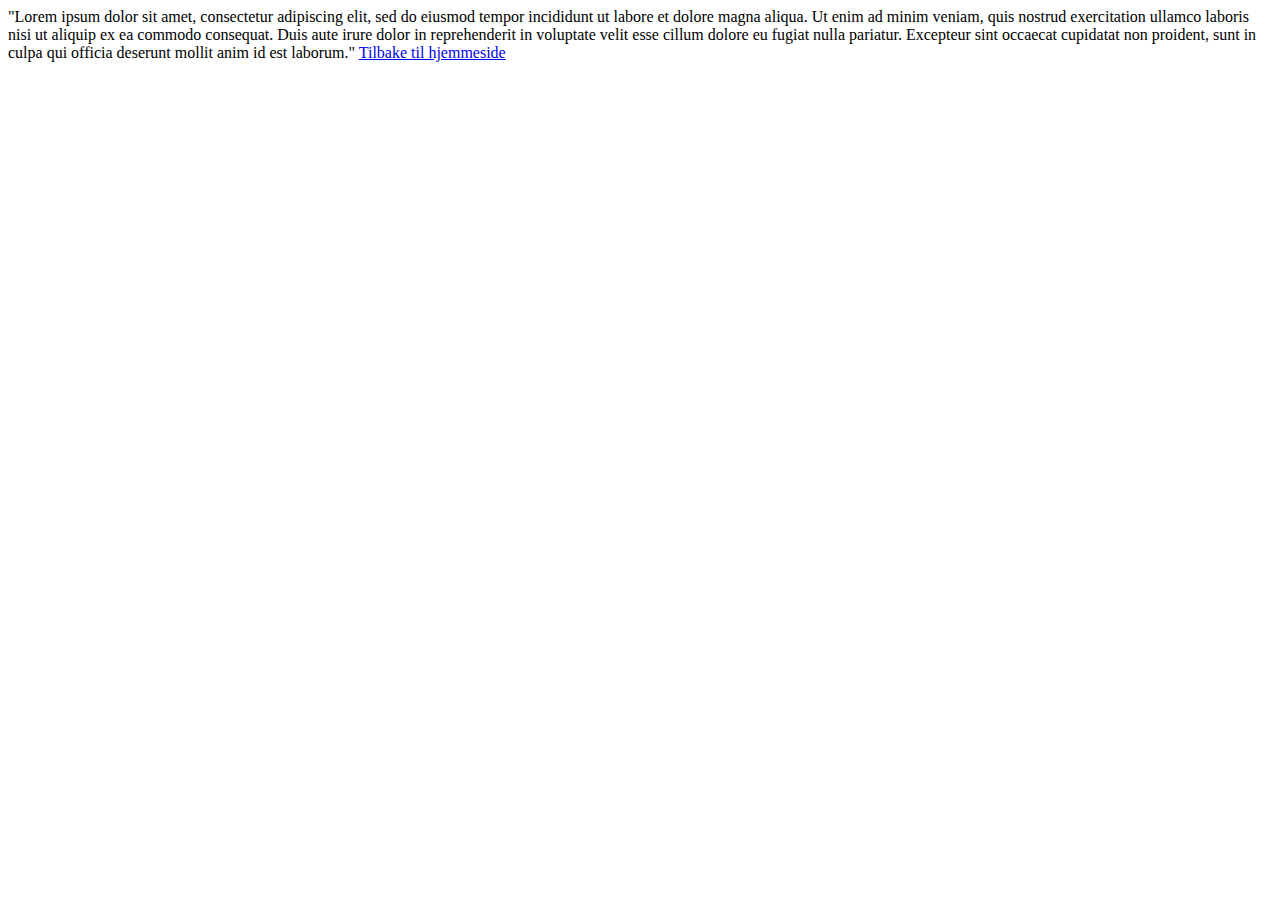
==== infosider/infoside1.html @ 10520b29 "start" ====
<!DOCTYPE html>
<html lang="en">
<head>
    <meta charset="UTF-8">
    <meta http-equiv="X-UA-Compatible" content="IE=edge">
    <meta name="viewport" content="width=device-width, initial-scale=1.0">
    <title>infoside1</title>
</head>
<body>
    "Lorem ipsum dolor sit amet, consectetur adipiscing elit, sed do eiusmod tempor incididunt ut labore et dolore magna aliqua. Ut enim ad minim veniam, quis nostrud exercitation ullamco laboris nisi ut aliquip ex ea commodo consequat. Duis aute irure dolor in reprehenderit in voluptate velit esse cillum dolore eu fugiat nulla pariatur. Excepteur sint occaecat cupidatat non proident, sunt in culpa qui officia deserunt mollit anim id est laborum."

    <a href="../index.html">Tilbake til hjemmeside</a>
</body>
</html>
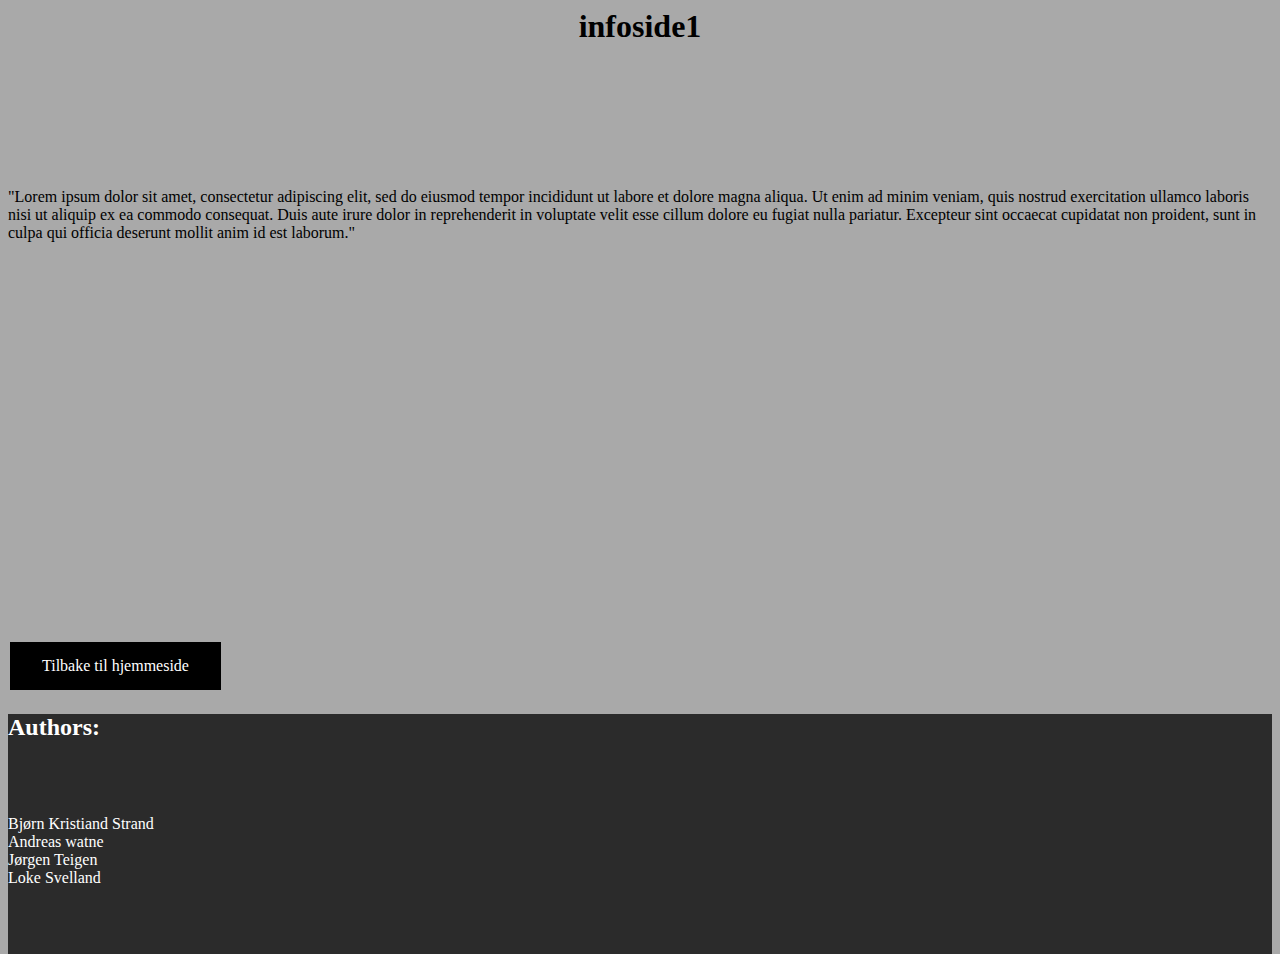
==== commit ab5d181f: "fikset hovedsakelig på infoside css og html" ====
--- a/infosider/infoside1.html
+++ b/infosider/infoside1.html
@@ -1,14 +1,39 @@
 <!DOCTYPE html>
 <html lang="en">
+
 <head>
     <meta charset="UTF-8">
     <meta http-equiv="X-UA-Compatible" content="IE=edge">
     <meta name="viewport" content="width=device-width, initial-scale=1.0">
+    <link rel="stylesheet" href="../CSS/infoside.css">
     <title>infoside1</title>
 </head>
+
 <body>
-    "Lorem ipsum dolor sit amet, consectetur adipiscing elit, sed do eiusmod tempor incididunt ut labore et dolore magna aliqua. Ut enim ad minim veniam, quis nostrud exercitation ullamco laboris nisi ut aliquip ex ea commodo consequat. Duis aute irure dolor in reprehenderit in voluptate velit esse cillum dolore eu fugiat nulla pariatur. Excepteur sint occaecat cupidatat non proident, sunt in culpa qui officia deserunt mollit anim id est laborum."
+    <div id="main">
+        <header>
+            <h1>infoside1</h1>
+        </header>
+        <div id="info">
+            "Lorem ipsum dolor sit amet, consectetur adipiscing elit, sed do eiusmod tempor incididunt ut labore et
+            dolore
+            magna aliqua. Ut enim ad minim veniam, quis nostrud exercitation ullamco laboris nisi ut aliquip ex ea
+            commodo
+            consequat. Duis aute irure dolor in reprehenderit in voluptate velit esse cillum dolore eu fugiat nulla
+            pariatur. Excepteur sint occaecat cupidatat non proident, sunt in culpa qui officia deserunt mollit anim id
+            est
+            laborum."
+        </div>
 
-    <a href="../index.html">Tilbake til hjemmeside</a>
+        <a href="../index.html" class="hjemknapp">Tilbake til hjemmeside</a>
+
+        <footer id="footer">
+            <h2>Authors:</h2> <br><br><br> Bjørn Kristiand Strand <br>
+                     Andreas watne <br>
+                     Jørgen Teigen <br>
+                     Loke Svelland
+    </footer>
+    </div>
 </body>
+
 </html>--- a/CSS/infoside.css
+++ b/CSS/infoside.css
@@ -0,0 +1,45 @@
+body {
+    background-color: darkgrey;
+    height: 100vh;
+    
+}
+
+header {
+    height:20vh;
+}
+
+h1 {
+    text-align: center;
+    height: 10vh;
+    margin-top: 0;
+}
+
+#main {
+    color: black;
+    height: 70vh;
+}
+
+#info {
+    height: 50vh;
+}
+
+.hjemknapp {
+    background-color: #000000;
+    border: none;
+    color: white;
+    padding: 15px 32px;
+    text-align: center;
+    text-decoration: none;
+    display: inline-block;
+    font-size: 16px;
+    margin: 4px 2px;
+    cursor: pointer;
+}
+
+#footer {
+    color: white;
+    height: 15rem;
+    margin-left: 0px;
+    margin-bottom: 0;
+    background-color: rgb(43, 43, 43);
+}